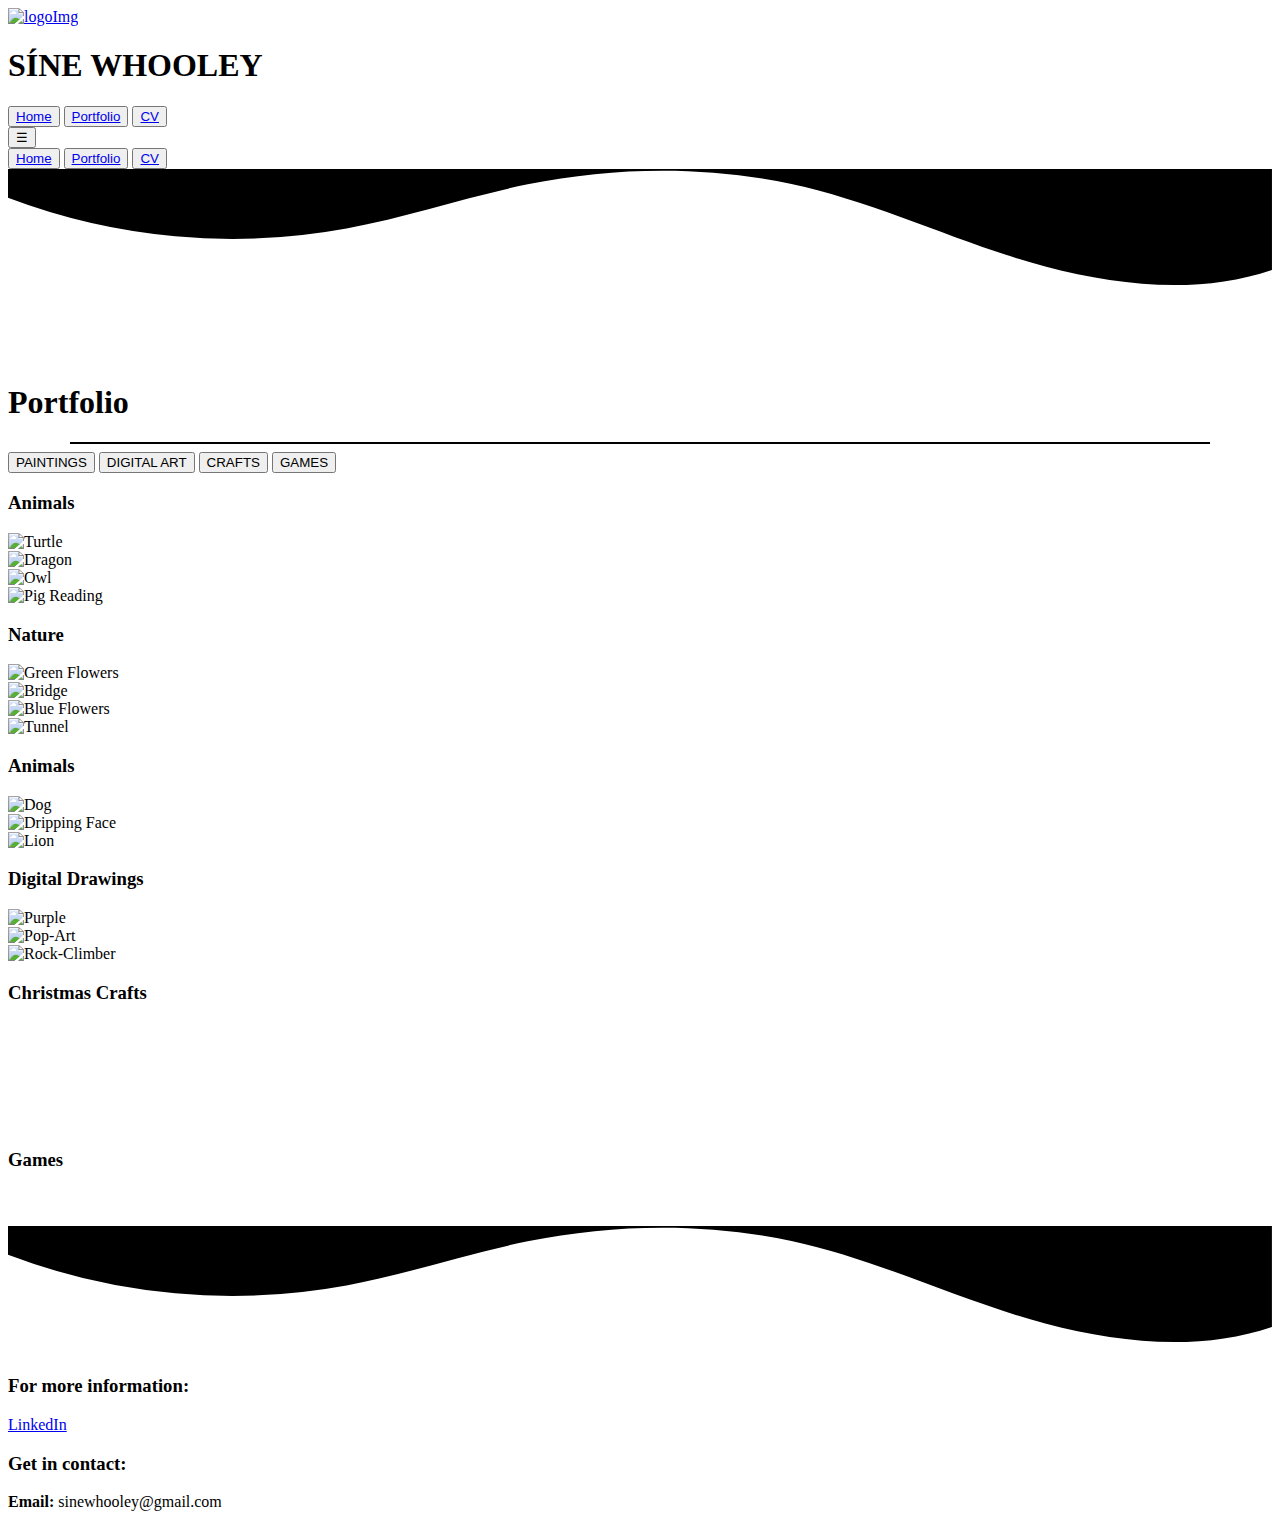
==== portfolio.html @ 4030f226 "Uploaded HTML files for Portfolio Website" ====
<!DOCTYPE html>
<html lang="en">

<head>
    <meta charset="UTF-8">
    <meta name="author" content="Sine Whooley">
    <meta name="viewport" content="width=device-width, initial-scale=1.0">
    <title>Síne Whooley Portfolio</title>
    <link href="assets/css/stylesheet.css" rel="stylesheet" type="text/css"> <!-- To include the CSS file -->
    <script src="https://ajax.googleapis.com/ajax/libs/jquery/3.7.1/jquery.min.js"></script>
    <script src="https://code.jquery.com/jquery-3.6.0.min.js"></script>
</head>

<body>
    <!------------------------------------------------------------------------------------>
    <!-- Header -->
    <header>
        <section class="headerContainer">
            
            <a href="index.html"><img class="logo" src="assets/img/LOGO_White-Blue.png" alt="logoImg" width="8%"></a>

            <div class="heading">
                <h1>SÍNE WHOOLEY</h1>
            </div>
            
            <nav class="navbar">
                <!-- Navigation Bar -->
                <div class="menuButtons">
                    <button class="navButton"><a href="index.html">Home</a></button>
                    <button class="navButton"><a href="portfolio.html">Portfolio</a></button>
                    <button class="navButton"><a href="cv.html">CV</a></button>
                </div>
            
                <!-- Hamburger Menu Button (Mobile Display) -->
                <div class="displayHamMenuBut" id="displayHamMenuBut">
                    <button class="navButton">&#9776;</button>
                </div>
            </nav>
            
            <nav class="navbarMini">
                <!-- Hamburger Menu Drop-Down -->
                <div class="displayDropDown" id="displayDropDown">
                        <button class="navButMini dropDownNav"><a href="index.html">Home</a></button>
                        <button class="navButMini dropDownNav"><a href="portfolio.html">Portfolio</a></button>
                        <button class="navButMini dropDownNav"><a href="cv.html">CV</a></button>
                </div>
            </nav>
        </section>
    </header>

    <!------------------------------------------------------------------------------------>
    <!-- Curve Section Top -->
    <div class="homeBackGStyle">
        <div class="homeContainer">
            <div class="homeContainerTopDivide">
                <svg data-name="Layer 1" xmlns="http://www.w3.org/2000/svg" viewBox="0 0 1200 180" preserveAspectRatio="none">
                    <path d="M321.39,56.44c58-10.79,114.16-30.13,172-41.86,82.39-16.72,168.19-17.73,250.45-.39C823.78,31,906.67,72,985.66,92.83c70.05,18.48,146.53,26.09,214.34,3V0H0V27.35A600.21,600.21,0,0,0,321.39,56.44Z" class="shape-fill"></path>
                </svg>
            </div>
        </div>
    </div>

    <!------------------------------------------------------------------------------------>
    <!-- Portfolio Buttons -->
    <div class="portContents">

        <!-- Page Heading -->
        <h1 class="pageHeader"> Portfolio</h1> 
        <hr color="black" width="90%"> 

        <!-- Portfolio Navigation Buttons -->
        <section class="portNavButtons" id="portNavButtons"></section>
            <button class="portButton" id="buttonPaint" onclick="showPaint()"> PAINTINGS </button>
            <button class="portButton" id="buttonDigArt" onclick="showDigital()"> DIGITAL ART </button>
            <button class="portButton" id="buttonCrafts" onclick="showCraft()"> CRAFTS </button>
            <button class="portButton" id="buttonGames" onclick="showGame()"> GAMES </button>
        </section>
    
        <!-- Portfolio Navigation Buttons (Mobile) -->




    <!------------------------------------------------------------------------------------>
        <!-- Painting Grid -->
        <div class="displayPaint" id="displayPaint">
            <div class="paintRow">
                <div class="paintCol">
                    <h3 class="imageTitle">Animals</h3>
                    <img class="imgPaint" src="assets/img/paintings/Turtle.jpg" alt="Turtle">
                    <br>
                    <img class="imgPaint" src="assets/img/paintings/Dragon.jpg" alt="Dragon">                    
                    <br>
                    <img class="imgPaint" src="assets/img/paintings/Owl.jpg" alt="Owl">
                    <br>
                    <img class="imgPaint" src="assets/img/paintings/Pig-Reading.jpg" alt="Pig Reading">
                </div>
        
                <div class="paintCol">
                    <h3 class="imageTitle">Nature</h3>
                    <img class="imgPaint" src="assets/img/paintings/Flowers-Green.jpg" alt="Green Flowers">
                    <br>
                    <img class="imgPaint" src="assets/img/paintings/Bridge.jpg" alt="Bridge">
                    <br>                    
                    <img class="imgPaint" src="assets/img/paintings/Flowers-Blue.jpg" alt="Blue Flowers">
                    <br>
                    <img class="imgPaint" src="assets/img/paintings/Tunnel.jpg" alt="Tunnel">
                </div>

                <div class="paintCol">
                    <h3 class="imageTitle">Animals</h3>
                    <img class="imgPaint" src="assets/img/paintings/Dog.jpg" alt="Dog">
                    <br>
                    <img class="imgPaint" src="assets/img/paintings/Face A 5x5 Plain.jpg" alt="Dripping Face">
                    <br>
                    <img class="imgPaint" src="assets/img/paintings/Lion.jpg" alt="Lion">
                </div>   
            </div>
        </div>

        <!------------------------------------------------------------------------------------>
        <!-- Digital Art Grid -->
        <div class="displayDigitalArt" id="displayDigitalArt">
            <div class="digitalRow">
                <div class="digitalCol">
                    <h3 class="imageTitle">Digital Drawings</h3>
                    <img class="imgDigital" src="assets/img/digital-art/Purple.png" alt="Purple"> 
                    <br>
                    <img class="imgDigital" src="assets/img/digital-art/Pop-Art.png" alt="Pop-Art">
                </div>

                <div class="digitalCol">
                    <img class="imgDigital rockClimber" src="assets/img/digital-art/Rock-Climber.png" alt="Rock-Climber">
                </div>
            </div>
        </div>

    <!------------------------------------------------------------------------------------>
        <!-- Crafts Grid -->
        <div class="displayCraft" id="displayCraft">
            <div class="craftRow">
                <div class="craftCol">
                    <h3 class="imageTitle">Christmas Crafts</h3>
                    <img class="imgCraft" src="assets/img/crafts/4.jpg " alt="">                    
                    <br>
                    <img class="imgCraft" src="assets/img/crafts/2.jpg" alt="">
                    <br>
                    <img class="imgCraft" src="assets/img/crafts/5.jpg" alt="">
                </div>
            
                <div class="craftCol">
                    <img class="imgCraft colRight" src="assets/img/crafts/1.jpg" alt="">
                    <br>
                    <img class="imgCraft" src="assets/img/crafts/3.jpg" alt="">
                    <br>
                    <img class="imgCraft" src="assets/img/crafts/6.jpg" alt="">
                </div>
            </div>
        </div>
        
    <!------------------------------------------------------------------------------------>
        <!-- Games Grid -->
        <div class="displayGame" id="displayGame">
            <div class="gameRow">
                <div class="gameCol">
                    <h3 class="imageTitle">Games</h3>
                    <img class="imgGame" src="assets/img/games/Opening-Splash.png" alt="">            
                </div>
                
                <div class="gameCol">
                    <img class="imgGame colRight" src="assets/img/games/playerB.png" alt="">
                </div>
            </div>
        </div>
    </div>

    

    <!------------------------------------------------------------------------------------>
    <!-- Curve Section Bottom -->
    <div class="homeBackGStyle">
        <div class="homeContainer bottomContainer">
            <div class=" homeContainerBottomDivide">
                <svg data-name="Layer 1" xmlns="http://www.w3.org/2000/svg" viewBox="0 0 1200 120" preserveAspectRatio="none">
                    <path d="M321.39,56.44c58-10.79,114.16-30.13,172-41.86,82.39-16.72,168.19-17.73,250.45-.39C823.78,31,906.67,72,985.66,92.83c70.05,18.48,146.53,26.09,214.34,3V0H0V27.35A600.21,600.21,0,0,0,321.39,56.44Z" class="shape-fill"></path>
                </svg>
            </div>
        </div>
    </div>

    <!------------------------------------------------------------------------------------>
    <!-- Footer -->
    <footer class="footer">
        <div class="footerContainer">
            <div class="footerCol">
                <h3>For more information:</h3>
                <a class="linkedInLink" href="https://www.linkedin.com/in/sine-whooley/">LinkedIn</a>
            </div>
            <div class="footerCol">
                <h3>Get in contact:</h3>
                <p><strong>Email:</strong> sinewhooley@gmail.com</p>
            </div>
        </div>
    </footer>



    <!------------------------------------------------------------------------------------>
    <!------------------------------------------------------------------------------------>
    <!------------------------------------------------------------------------------------>

    <!-- To include the JavaScript file -->
    <script>
        const displayPaintCol = document.getElementById('displayPaint');
        var displayPaintColumn = 1;

        function showPaint()
        {
            console.log("SHOW ME PAINTINGS");

            if(displayPaintCol === "none") 
            {
                displayPaintColumn = 0;
                displayDigitalArt = 1;
                displayCraft = 1;
                displayGame = 1;
            }

            if(displayPaintColumn == 0)
            {
                displayPaintCol.style.display = 'block';
                displayPaintColumn = 1;
            }
            else 
            {
                displayPaintCol.style.display = 'none';
                displayPaintColumn = 0;
            }
        }


        const displayDigitalCol = document.getElementById('displayDigitalArt');
        var displayDigitalArt = 0;

        function showDigital()
        {
            console.log("SHOW ME DIGITAL PAINTINGS");

            if(displayDigitalArt == 1)
            {
                displayDigitalCol.style.display = 'block';
                displayDigitalArt = 0;
            }
            else 
            {
                displayDigitalCol.style.display = 'none';
                displayDigitalArt = 1;
            }
        }


        const displayCrafts = document.getElementById('displayCraft');
        var displayCraft = 0;

        function showCraft()
        {
            console.log("SHOW ME CRAFTS");

            if(displayCraft == 1)
            {
                displayCrafts.style.display = 'block';
                displayCraft = 0;
            }
            else 
            {
                displayCrafts.style.display = 'none';
                displayCraft = 1;
            }
        }

        const displayGames = document.getElementById('displayGame');
        var displayGame = 0;

        function showGame()
        {
            console.log("SHOW ME CRAFTS");

            if(displayGame == 1)
            {
                displayGames.style.display = 'block';
                displayGame = 0;
            }
            else 
            {
                displayGames.style.display = 'none';
                displayGame = 1;
            }
        }
        
        if(displayPaintCol === "contents")
        {
            displayDigitalCol === "none";
            displayCraft = 0;
            displayGame = 0;
        }

    </script>

    <script src="assets/js/script.js"></script>
</body>

</html>
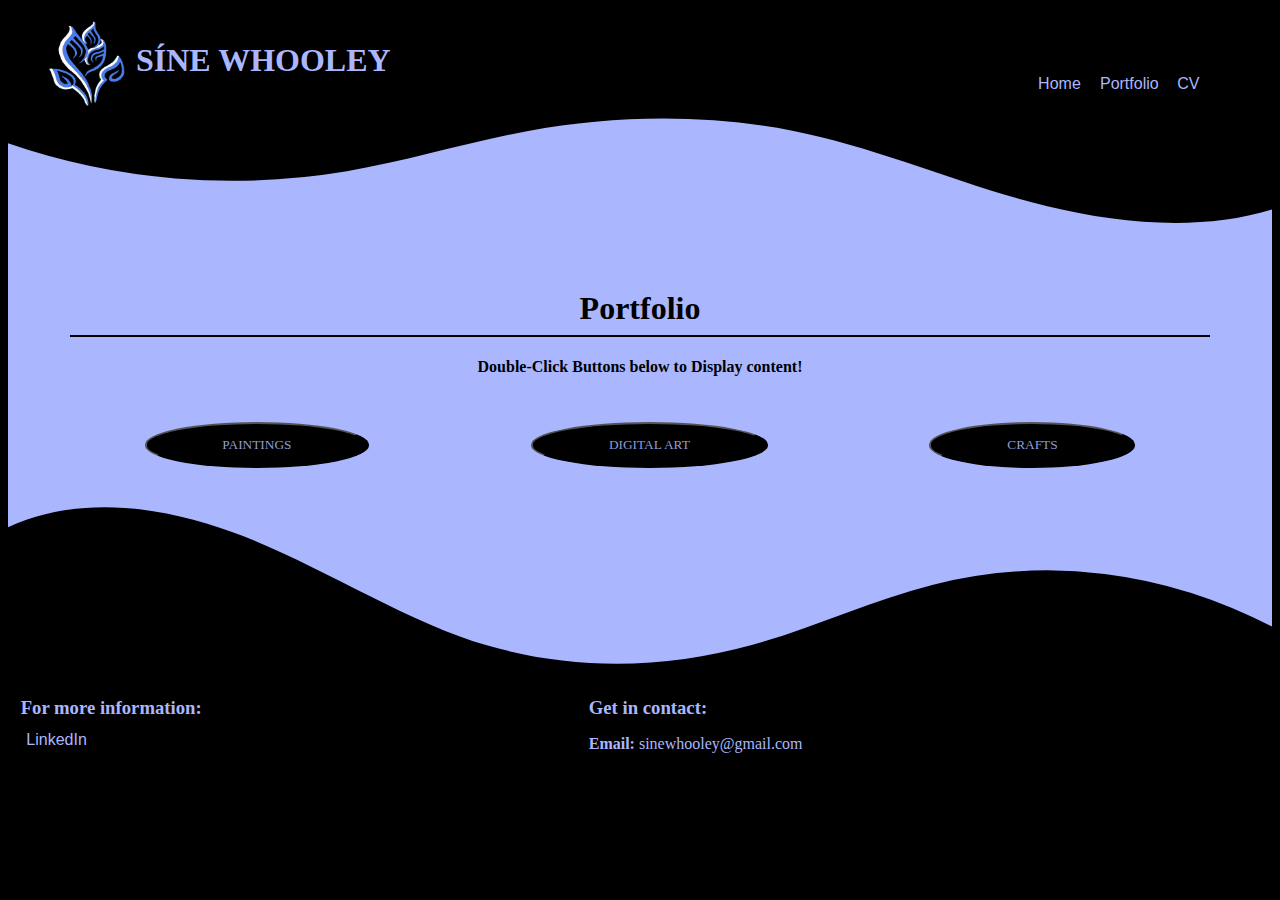
==== commit 5b2e95dc: "Updated CV & Portfolio pages" ====
--- a/portfolio.html
+++ b/portfolio.html
@@ -65,15 +65,14 @@
     <div class="portContents">
 
         <!-- Page Heading -->
-        <h1 class="pageHeader"> Portfolio</h1> 
+        <h1 class="pageHeader"> Portfolio </h1>
         <hr color="black" width="90%"> 
-
+        <h4 class="helpfulHints">Double-Click Buttons below to Display content!</h4> 
         <!-- Portfolio Navigation Buttons -->
-        <section class="portNavButtons" id="portNavButtons"></section>
+        <section class="portNavButtons" id="portNavButtons">
             <button class="portButton" id="buttonPaint" onclick="showPaint()"> PAINTINGS </button>
             <button class="portButton" id="buttonDigArt" onclick="showDigital()"> DIGITAL ART </button>
             <button class="portButton" id="buttonCrafts" onclick="showCraft()"> CRAFTS </button>
-            <button class="portButton" id="buttonGames" onclick="showGame()"> GAMES </button>
         </section>
     
         <!-- Portfolio Navigation Buttons (Mobile) -->
@@ -127,10 +126,13 @@
                     <img class="imgDigital" src="assets/img/digital-art/Purple.png" alt="Purple"> 
                     <br>
                     <img class="imgDigital" src="assets/img/digital-art/Pop-Art.png" alt="Pop-Art">
+                    <br>
+                    <img class="imgDigital" src="assets/img/games/playerB.png" alt="">
                 </div>
 
                 <div class="digitalCol">
                     <img class="imgDigital rockClimber" src="assets/img/digital-art/Rock-Climber.png" alt="Rock-Climber">
+                    <video width="90%" controls><source src="assets/MP4/Background_Country-Cows.mp4" type="video/mp4"></video>
                 </div>
             </div>
         </div>
@@ -160,7 +162,7 @@
         
     <!------------------------------------------------------------------------------------>
         <!-- Games Grid -->
-        <div class="displayGame" id="displayGame">
+        <!-- <div class="displayGame" id="displayGame">
             <div class="gameRow">
                 <div class="gameCol">
                     <h3 class="imageTitle">Games</h3>
@@ -172,7 +174,7 @@
                 </div>
             </div>
         </div>
-    </div>
+    </div> -->
 
     
 
--- a/assets/css/stylesheet.css
+++ b/assets/css/stylesheet.css
@@ -0,0 +1,774 @@
+/* ----------- Global Styling ----------- */
+body {
+    background-color: rgb(0, 0, 0);
+    color: rgb(170, 183, 255);
+}
+
+/* Links Styling */
+a {
+    text-decoration: none;
+    color: rgb(170, 183, 255);
+    font-family: Verdana, Geneva, Tahoma, sans-serif;
+    font-size: medium;
+    padding: 0 1%;
+}
+
+/* Link Hover Styling */
+a:hover {
+    background-color: rgb(151, 163, 228);
+    color: black;
+}
+
+/* Logo Styling */
+.logo {
+    position: absolute;
+    overflow: hidden;
+    margin-top: 1%;
+    margin-left: 1%;
+    border: none;
+}
+
+/* Page Header Set-up */
+/* Hello & Welcome, Portfolio, CV */
+.pageHeader {
+    text-align: center;
+    margin: 0;
+}
+
+/* Heading Styling */
+/* Sine Whooley */
+.heading {
+    position: absolute;
+    overflow: hidden;
+    margin-top: 1%;
+    margin-left: 10%;
+    color: rgb(170, 183, 255);
+    background-color: black;
+}
+
+/* Name on Hover */
+.heading:hover {
+    transform: scale(100%,125%);
+}
+
+/* Images General Styling */
+img {
+    border: 2px solid black;
+    border-radius: 5%;
+    vertical-align: middle;
+    object-fit: cover;
+}
+
+/* Footer Styling */
+footer {
+    padding: 1%;
+    /* margin-top: 2%; */
+    /* margin-left: 20%; */
+    color: rgb(170, 183, 255);
+    background-color: black;
+    position: relative;
+}
+
+.footerContainer {
+    display: table;
+    width: 100%;
+}
+
+.footerCol {
+    display: table-cell;
+}
+
+.footerCol h3 {
+    margin-bottom: 2%;
+}
+
+
+/* --------------------- */
+/*  Navigation Bar */
+
+/* Set-up */
+.navbar {
+    color: rgb(170, 183, 255);
+    background-color: rgb(0, 0, 0);
+    display: flex;
+    justify-content: flex-end;
+    margin-top: 2%;
+    padding: 1%;
+    padding-right: 5%;
+}
+
+/* Button Set-up */
+.navButton {
+    color: rgb(170, 183, 255);
+    background-color: black;
+    font-size: large;
+    border: none;
+    padding: 0.8%;
+}
+
+/* Button Hover Effect */
+.navButton:hover {
+    background-color: rgb(151, 163, 228);
+    color: black;
+    border-radius: 15%;
+    box-shadow: 0 8px 16px 0 rgba(0, 0, 0, 0.365), 0 10px 20px 0  rgba(151, 162, 228, 0.662);
+}
+
+/* Nav Bar Menu (Desktop Screen) */
+.menuButtons {
+    display: contents;
+}
+
+/* Hamburger Menu Set-up */
+.displayHamMenuBut {
+    display: none;
+}
+
+/* Hamburger Menu Drop Down */
+.navbarMini {
+    display: none;
+}
+
+/* Background Set-up */
+.homeBackGStyle {
+    margin: 0%;
+    padding: 0%;
+    color: black;
+    background-color: rgb(170, 183, 255);
+}
+
+/* Top Curve Set-up */
+.homeContainerTopDivide {
+    position: relative;
+    top: 0;
+    left: 0;
+    width: 100%;
+    overflow: hidden;
+    line-height: 0;
+}
+
+.homeContainerTopDivide svg {
+    position: relative;
+    display: block;
+    width: calc(100% + 1.3px);
+    height: 173px;
+}
+
+.homeContainerTopDivide .shape-fill {
+    fill: black;
+}
+
+/* Bottom Set-up */
+.homeContainerBottomDivide {
+    transform: rotate(180deg);
+    position: relative;
+    top: 0;
+    left: 0;
+    width: 100%;
+    overflow: hidden;
+    line-height: 0;
+}
+
+.homeContainerBottomDivide svg {
+    position: relative;
+    display: block;
+    width: calc(100% + 1.3px);
+    height: 173px;
+}
+
+
+/* ---------------------------------------------------------------- */
+/* ------------------------ Home Page ------------------------ */
+
+/* About Section Styling */
+.aboutRow {
+    display: flex;
+}
+
+.aboutCol {
+    float: left;
+    width: 50%;
+    flex: 50%;
+    margin-top: 4%;
+    margin-bottom: 1%;
+}
+
+.aboutRow::after {
+    content: "";
+    display: table;
+    clear: both;
+}
+
+.aboutContainer {
+    margin-top: 2%;
+    margin-left: 10%;
+    margin-right: 10%;
+
+    text-align: center;
+    font-family: 'Franklin Gothic Medium', 'Arial Narrow', Arial, sans-serif;
+    font-size: auto;
+
+    font-size: large;
+    background-color: transparent;
+}
+
+.aboutParagraph {
+    font-weight: normal;
+    display: flex;
+    z-index: 1;
+}
+
+/* --------------------- */
+/* Slideshow Set-Up */
+/* Image Set up  */
+.homeSlideImg {
+    width: 98%;
+    align-items: center;
+    position: relative;
+    margin-left: 8%;
+    margin-right: 20%;
+    margin-top: 1%;
+    margin-bottom: 10%;
+}
+
+.homeImage {
+    display: none;
+}
+
+/* Button Styling */
+.slideButtons {
+    cursor: pointer;
+    position: absolute;
+    top: 70%;
+    width: auto;
+    padding: 16px;
+    margin-top: 10%;
+    color: rgb(0, 0, 0);
+    background-color: rgb(170, 183, 255);
+    font-weight: bold;
+    font-size: 18px;
+    transition: 0.6s ease;
+    border-radius: 0 3px 3px 0;
+    user-select: none;
+}
+
+/* Previous Button Hover Effect */
+.slidePrevious:hover {
+    background-color: rgb(144, 155, 216);
+}
+
+/* Next Button */
+.slideNext {
+    right: 52%;
+    border-radius: 3px 0 0 3px;
+}
+
+/* Next Button Hover Effect */
+.slideNext:hover {
+    background-color: rgb(144, 155, 216);
+}
+
+/* Fading Animation */
+.fadeEffect {
+    animation-name: fadeEffect;
+    animation-duration: 3s;
+}
+
+@keyframes fadeEffect {
+    from {
+        opacity: 0.1;
+    }
+    to {
+        opacity: 1;
+    }
+}
+
+
+/* ---------------------------------------------------------------- */
+/* ------------------------ Portfolio ------------------------ */
+
+/* Portfolio Nav Btns Styling & Positioning */
+/* Positioning */
+.portNavButtons { 
+    text-align: center;
+
+    display: flex;
+    justify-content: space-evenly; 
+}
+
+/* Styling */
+.portButton {
+    background-color: black;
+    color: rgb(144, 155, 216);
+
+
+    padding-left: 6%;
+    padding-right: 6%;
+    padding-top: 1%;
+    padding-bottom: 1%;
+
+    margin: 2%;
+    /* margin-left: 5%; */
+
+    border-radius: 50%;
+    font-family:Cambria, Cochin, Georgia, Times, 'Times New Roman', serif;
+}
+
+/* Hover Style */
+.portButton:hover {
+    box-shadow: 0 12px 16px 0 rgba(0, 0, 0, 0.393), 0 17px 50px 0 rgba(0, 0, 0, 0.356);
+    color: white;
+}
+
+.helpfulHints{
+    text-align: center;
+    /* display: block; */
+    /* margin-left: 10%; */
+
+}
+
+/* Background Styling */
+.portContents {
+    background-color: rgb(170, 183, 255);
+    color: black;
+}
+
+/* Heading of Image Sections */
+/* Animals, Nature, Animals, Digital Drawings, Crafts, Games */
+.imageTitle {   
+    text-align: center;
+}
+
+
+/* Painting Imgs Set-up */
+.imgPaint {
+    width: 90%;
+    margin-bottom: 5%;
+}
+
+.paintCol {
+    float: left;
+    text-align: center;
+    width: 30%;
+    padding: 10px;
+}
+
+.paintRow::after {
+    content: " ";
+    display: table;
+    clear: both;
+}
+
+/* Display Paint */
+.displayPaint {
+    display: none;
+}
+
+/* --------------------- */
+/*  Digital Art */
+.imgDigital {
+    width: 90%;
+    margin-bottom: 5%;
+}
+
+/* Digi Art Col-2 Positioning */
+.rockClimber {
+    margin-top: 10%;
+}
+
+.digitalCol {
+    float: left;
+    text-align: center;
+    width: 45%;
+    padding: 10px;
+}
+
+.digitalRow::after {
+    content: " ";
+    display: table;
+    clear: both;
+}
+
+/* Display Digital Art */
+.displayDigitalArt {
+    display: none;
+}
+
+/* --------------------- */
+/* Crafts */
+.imgCraft {
+    width: 90%;
+    margin-bottom: 5%;
+}
+
+.craftCol {
+    float: left;
+    text-align: center;
+    width: 45%;
+    padding: 10px;
+}
+
+.craftRow::after {
+    content: " ";
+    display: table;
+    clear: both;
+}
+
+.colRight{
+    margin-top: 10%;
+}
+
+/* Display Crafts */
+.displayCraft {
+    display: none;
+}
+
+/* --------------------- */
+/* Games */
+.imgGame {
+    width: 90%;
+    margin-bottom: 5%;
+}
+
+.gameCol {
+    float: left;
+    text-align: center;
+    width: 45%;
+    padding: 10px;
+}
+
+.gameRow::after {
+    content: " ";
+    display: table;
+    clear: both;
+}
+
+/* Display Games */
+.displayGame {
+    display: none;
+}
+
+/* ---------------------------------------------------------------- */
+/* ------------------------ CV ------------------------ */
+.cvBlock{
+    background-color: rgb(157, 169, 234);
+    width: 80%;
+    text-align: center;
+    padding-top: 1%;
+    padding-bottom: 1%;
+    margin-left: 10%;
+    margin-bottom: 1%;
+}
+
+.cvSection{
+    text-align: left;
+    margin-top: 2%;
+    margin-left: 10%;
+    margin-right: 10%;
+    font-family: Verdana, Geneva, Tahoma, sans-serif;
+    font-size: auto;
+    list-style-type: decimal;
+}
+
+.cvSectionHeaders{
+    text-align: center;
+}
+
+
+
+/* ---------------------------------------------------------------- */
+/* ---------------------------------------------------------------- */
+/* ---------------------------------------------------------------- */
+
+
+
+/* ------------------------ Laptop / Large Tablet Size ------------------------ */  
+@media only screen and (max-width: 1200px)
+{
+    /* -------- Global Set-up (Laptop / Large Tablet)-------- */
+    .heading {
+        position: absolute;
+        overflow: hidden;
+        margin-top: 0.5%;
+        margin-left: 10%;
+        color: rgb(170, 183, 255);
+        background-color: black;
+    }
+    
+    .heading:hover {
+        transform: scale(100%,125%);
+    }
+
+    /* Page Header Set-up */
+    /* Hello & Welcome, Portfolio, CV */
+    .pageHeader {
+        text-align: center;
+        margin: 0;
+        /* font-size: medium; */
+    }
+}
+
+
+/* ---------------------------------------------------------------- */
+/* ---------------------------------------------------------------- */
+/* ---------------------------------------------------------------- */
+
+
+
+/* ------------------------ Large Tablet Size ------------------------ */
+
+@media only screen and (max-width: 1030px)
+{
+    /* -------- Home Page -------- */
+    /* About Section Styling */
+    .aboutRow {
+        display: block;
+    }
+
+    .aboutCol {
+        text-align: center;
+        align-items: center;
+        width: 100%;
+        margin-top: 1%;
+    }
+
+    /* Slideshow Set-Up */
+    /* Image Set up  */
+    .homeSlideImg {
+        align-items: center;
+        margin: 1%;
+        width: 100%;
+    }
+
+    /* Button Styling */
+    .slideButtons {
+        top: 65%;
+        padding: 3%;
+    }
+
+    .slidePrevious {
+        left: 2%;
+    }
+
+    /* Next Button */
+    .slideNext {
+        right: 2%;
+        border-radius: 3px 0 0 3px;
+    }
+}
+
+
+
+/* ---------------------------------------------------------------- */
+/* ---------------------------------------------------------------- */
+/* ---------------------------------------------------------------- */
+
+
+
+/* ------------------------ Tablet / Large Mobile Size ------------------------ */
+
+@media only screen and (max-width: 800px)
+{
+    /* ------ Global Set-Up (Tablet / Large Mobile) ------ */
+    .heading {
+        display: none;
+    }
+
+    .logo {
+        width: 75px;
+        z-index: 1;
+    }
+    
+    .headingContainer {
+        height: 12%;
+    }
+
+    
+    .hamMenuButton {
+        display: contents;
+    }
+
+    /* Navigation Buttons (Mobile) */
+    /* To display Hamburger Menu */
+    .displayHamMenuBut {
+        display: contents;
+    }
+
+    /* To hide Drop-Down contents prior to pressing hamMenu btn */
+    .displayDropDown {
+        display: none;
+    } 
+
+    /* Postion of hamMenu Btns */
+    /* Home, Portfolio, CV */
+    .navbarMini {
+        display: flex;
+        justify-content: space-evenly;
+        flex-direction: column;
+
+        text-align: center;
+
+        margin-top: 2%; 
+        margin-bottom: 2%;
+    }
+
+    /* Styling of hamMenu Btns */
+    .navButMini {
+        color: rgb(170, 183, 255);
+        background-color: black;
+        font-size: large;
+        border: none;
+
+        padding: 2%;
+    }
+
+    /* Hover Effect (Mobile) */
+    .navButMini:hover {
+        background-color: rgb(151, 163, 228);
+        color: black;
+        border-radius: 15%;
+        box-shadow: 0 8px 16px 0 rgba(0, 0, 0, 0.365), 0 10px 20px 0  rgba(151, 162, 228, 0.662);
+    }
+
+    /* To hide Menu from Destop view */
+    .menuButtons {
+        display: none;
+    }
+}
+
+/* General Responsive Styling */
+@media only screen and (max-width: 650px)
+{
+    /* -------- Global Set-up -------- */
+    /* Footer Styling */
+    footer {
+        padding: 1%;
+        margin-top: 2%;
+        margin-left: 10%;
+        margin-right: 5%;
+        color: rgb(170, 183, 255);
+        background-color: black;
+        position: relative;
+    }
+
+    .footerContainer {
+        display: table;
+        width: 100%;
+    }
+
+    .footerCol {
+        display: table-cell;
+    }
+
+    .footerCol h3 {
+        margin-bottom: 2%;
+    }
+
+    /* -------- Portfolio Page -------- */
+    /* Painting Imgs Set-up */
+    .imgPaint {
+        width: 90%;
+        margin-bottom: 5%;
+    }
+    
+    .paintCol {
+        width: 45%;
+    }
+}
+
+
+
+/* ---------------------------------------------------------------- */
+/* ---------------------------------------------------------------- */
+/* ---------------------------------------------------------------- */
+
+
+
+/* ------------------------ Mobile Size ------------------------ */
+@media only screen and (max-width: 430px)
+{
+    /* -------- Global Set-up -------- */
+    .heading {
+         display: none;  
+    }
+    
+    /* Page Header Set-up */
+    /* Hello & Welcome, Portfolio, CV */
+    .pageHeader {
+        text-align: center;
+        margin: 0;
+    }
+
+    .menuButtons {
+        display: none;
+    }
+    
+    .hamMenuButton {
+        display: contents;
+    }
+
+    .logo {
+        width: 55px;
+        z-index: 1;
+    }
+
+    /* Footer Styling */
+    footer {
+        margin-left: 5%;
+        color: rgb(170, 183, 255);
+        background-color: #000000;
+        position: relative;
+    }
+
+    .footerContainer {
+        display: flex;
+        justify-content: space-evenly;
+        flex-direction: column;
+    }
+
+    .footerCol {
+        margin-bottom: 10%;
+    }
+
+    .linkedInLink {
+        margin-top: 2%;
+    }
+
+    /* -------- Portfolio Page -------- */
+    /* Painting Imgs Set-up */
+    .imgPaint {
+        width: 90%;
+        margin-bottom: 5%;
+    }
+
+    .paintCol {
+        width: 90%;
+    }
+
+    .imgDigital {
+        width: 90%;
+        margin-bottom: 5%;
+    }
+
+    .digitalCol {
+        width: 90%;
+    }
+
+    .imgCraft {
+        width: 90%;
+        margin-bottom: 5%;
+    }
+
+    .craftCol {
+        width: 90%;
+    }    
+
+    .imgGame {
+        width: 90%;
+        margin-bottom: 5%;
+    }
+
+    .gameCol {
+        width: 90%;
+    }
+}